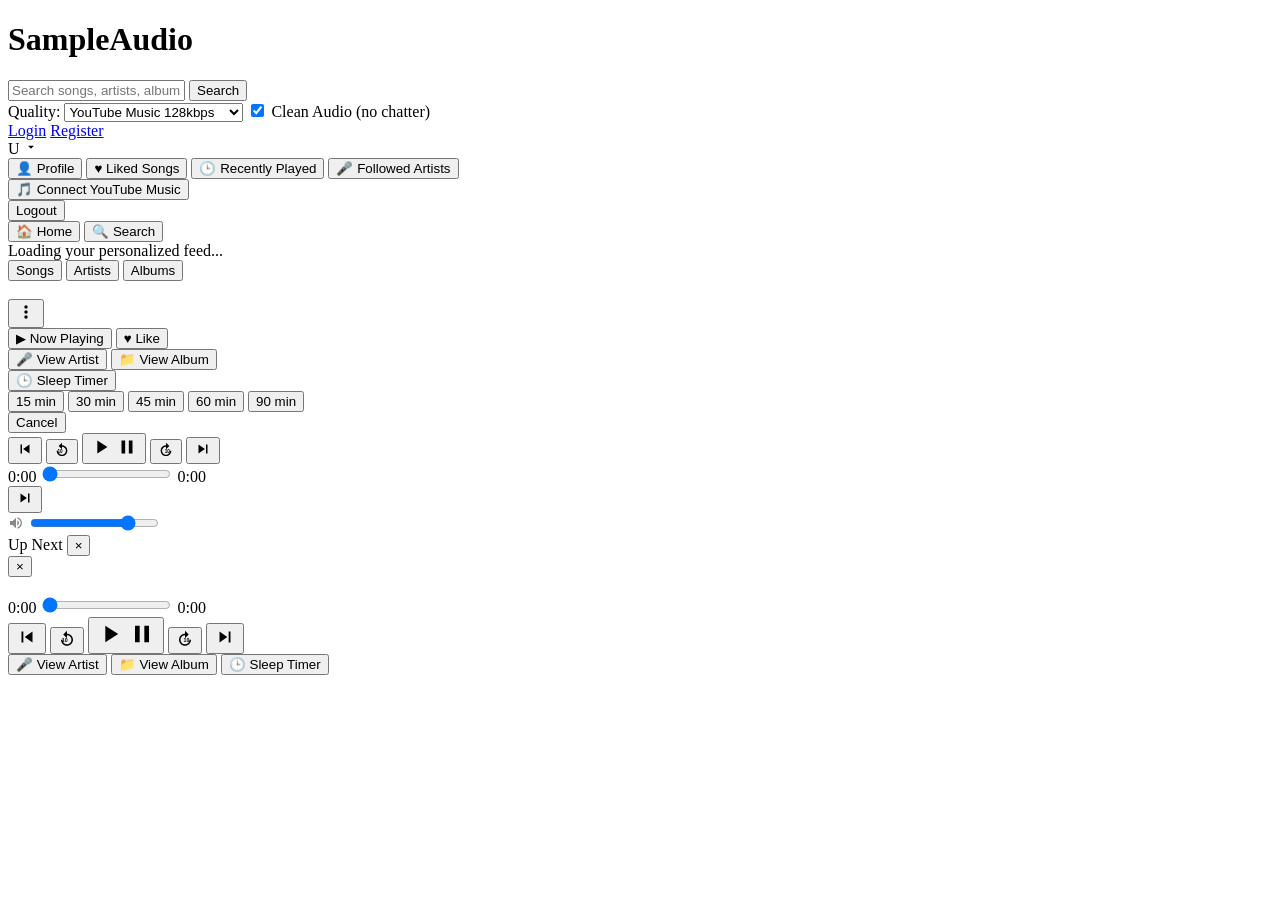
==== static/index.html @ 36dd5a6c "feat: Recommendation System v2 — Taste Engine + Home Feed Backend: - Event Bus (publish/subscribe) f" ====
<!DOCTYPE html>
<html lang="en">
<head>
    <meta charset="UTF-8">
    <meta name="viewport" content="width=device-width, initial-scale=1.0">
    <title>SampleAudio</title>
    <link rel="stylesheet" href="/style.css">
</head>
<body>
    <div id="app">
        <header>
            <h1>SampleAudio</h1>
            <div class="search-box">
                <input type="text" id="searchInput" placeholder="Search songs, artists, albums..." autocomplete="off">
                <button id="searchBtn" onclick="doSearch()">Search</button>
            </div>
            <div class="quality-selector">
                <label>Quality:</label>
                <select id="qualitySelect">
                    <option value="normal">YouTube Music 128kbps</option>
                    <option value="saavn">JioSaavn 320kbps (Clean)</option>
                    <option value="lossless">Tidal FLAC (Lossless)</option>
                </select>
                <label class="clean-toggle">
                    <input type="checkbox" id="cleanToggle" checked>
                    Clean Audio (no chatter)
                </label>
            </div>
            <div id="authSection" class="auth-section">
                <div id="guestAuth" class="guest-auth">
                    <a href="/login.html" class="auth-link">Login</a>
                    <a href="/login.html?tab=register" class="auth-link btn-auth">Register</a>
                </div>
                <div id="userAuth" class="user-auth hidden">
                    <div class="user-menu" onclick="toggleUserMenu()">
                        <span id="userIcon" class="user-icon">U</span>
                        <span id="userName" class="user-name"></span>
                        <svg viewBox="0 0 24 24" width="14" height="14" fill="currentColor"><path d="M7 10l5 5 5-5z"/></svg>
                    </div>
                    <div id="userDropdown" class="user-dropdown hidden">
                        <div class="user-dropdown-header">
                            <span id="dropdownUserName"></span>
                        </div>
                        <div class="user-dropdown-sep"></div>
                        <button onclick="viewProfile()">&#128100; Profile</button>
                        <button onclick="viewLikes()">&#9829; Liked Songs</button>
                        <button onclick="viewHistory()">&#128338; Recently Played</button>
                        <button onclick="viewFollowedArtists()">&#127908; Followed Artists</button>
                        <div class="user-dropdown-sep"></div>
                        <button onclick="connectYTMusic()" id="connectYTBtn">&#127925; Connect YouTube Music</button>
                        <div class="user-dropdown-sep"></div>
                        <button onclick="logout()" class="logout-btn">Logout</button>
                    </div>
                </div>
            </div>
        </header>

        <nav id="mainNav" class="main-nav">
            <button class="nav-btn active" onclick="showHome()">&#127968; Home</button>
            <button class="nav-btn" onclick="showSearch()">&#128269; Search</button>
        </nav>

        <main id="mainContent">
            <div id="homeView" class="home-view">
                <div id="homeGreeting" class="home-greeting"></div>
                <div id="homeContent" class="home-content">
                    <div class="loading">Loading your personalized feed...</div>
                </div>
            </div>

            <div id="searchView" class="search-view hidden">
                <div id="tabs" class="tabs hidden">
                    <button class="tab active" data-tab="songs" onclick="switchTab('songs')">Songs</button>
                    <button class="tab" data-tab="artists" onclick="switchTab('artists')">Artists</button>
                    <button class="tab" data-tab="albums" onclick="switchTab('albums')">Albums</button>
                </div>

                <div id="results" class="results"></div>

                <div id="artistView" class="artist-view hidden"></div>
                <div id="albumView" class="album-view hidden"></div>
            </div>
        </main>

        <div id="player" class="player hidden">
            <div class="player-info">
                <img id="playerThumb" src="" alt="">
                <div class="player-text">
                    <div id="playerTitle" class="player-title"></div>
                    <div id="playerArtist" class="player-artist"></div>
                    <div id="playerAlbumName" class="player-album"></div>
                </div>
            </div>
            <div class="player-kebab">
                <button class="kebab-btn" onclick="toggleKebabMenu(event)" title="More options">
                    <svg viewBox="0 0 24 24" width="20" height="20" fill="currentColor"><path d="M12 8c1.1 0 2-.9 2-2s-.9-2-2-2-2 .9-2 2 .9 2 2 2zm0 2c-1.1 0-2 .9-2 2s.9 2 2 2 2-.9 2-2-.9-2-2-2zm0 6c-1.1 0-2 .9-2 2s.9 2 2 2 2-.9 2-2-.9-2-2-2z"/></svg>
                </button>
                <div id="kebabMenu" class="kebab-menu hidden">
                    <button onclick="openNowPlaying()">&#9654; Now Playing</button>
                    <button onclick="toggleLike()" id="likeBtn">&#9829; Like</button>
                    <div class="kebab-sep"></div>
                    <button onclick="viewArtist()">&#127908; View Artist</button>
                    <button onclick="viewAlbum()">&#128193; View Album</button>
                    <div class="kebab-sep"></div>
                    <button onclick="showSleepTimerMenu()">&#128338; Sleep Timer</button>
                </div>
                <div id="sleepTimerMenu" class="kebab-menu hidden">
                    <button onclick="startSleepTimer(15)">15 min</button>
                    <button onclick="startSleepTimer(30)">30 min</button>
                    <button onclick="startSleepTimer(45)">45 min</button>
                    <button onclick="startSleepTimer(60)">60 min</button>
                    <button onclick="startSleepTimer(90)">90 min</button>
                    <div class="kebab-sep"></div>
                    <button onclick="cancelSleepTimer()" class="cancel-btn">Cancel</button>
                </div>
            </div>
            <div class="player-center">
                <div class="player-controls">
                    <button class="ctrl-btn" onclick="prevTrack()" title="Previous">
                        <svg viewBox="0 0 24 24" width="18" height="18" fill="currentColor"><path d="M6 6h2v12H6zm3.5 6l8.5 6V6z"/></svg>
                    </button>
                    <button class="ctrl-btn skip-btn" onclick="skipBackward()" title="Back 10s">
                        <svg viewBox="0 0 24 24" width="16" height="16" fill="currentColor"><path d="M11.99 5V1l-5 5 5 5V7c3.31 0 6 2.69 6 6s-2.69 6-6 6-6-2.69-6-6h-2c0 4.42 3.58 8 8 8s8-3.58 8-8-3.58-8-8-8z"/><text x="9" y="16" font-size="7" font-weight="bold" text-anchor="middle" fill="currentColor">10</text></svg>
                    </button>
                    <button class="ctrl-btn play-btn" id="playPauseBtn" onclick="togglePlay()" title="Play">
                        <svg id="playIcon" viewBox="0 0 24 24" width="22" height="22" fill="currentColor"><path d="M8 5v14l11-7z"/></svg>
                        <svg id="pauseIcon" viewBox="0 0 24 24" width="22" height="22" fill="currentColor" class="hidden"><path d="M6 19h4V5H6v14zm8-14v14h4V5h-4z"/></svg>
                    </button>
                    <button class="ctrl-btn skip-btn" onclick="skipForward()" title="Forward 10s">
                        <svg viewBox="0 0 24 24" width="16" height="16" fill="currentColor"><path d="M12.01 5V1l5 5-5 5V7c-3.31 0-6 2.69-6 6s2.69 6 6 6 6-2.69 6-6h2c0 4.42-3.58 8-8 8s-8-3.58-8-8 3.58-8 8-8z"/><text x="14" y="16" font-size="7" font-weight="bold" text-anchor="middle" fill="currentColor">10</text></svg>
                    </button>
                    <button class="ctrl-btn" onclick="nextTrack()" title="Next">
                        <svg viewBox="0 0 24 24" width="18" height="18" fill="currentColor"><path d="M6 18l8.5-6L6 6v12zM16 6v12h2V6h-2z"/></svg>
                    </button>
                </div>
                <div class="player-progress">
                    <span id="currentTime" class="time-label">0:00</span>
                    <input type="range" id="progressBar" min="0" max="100" value="0" oninput="seekAudio(this.value)">
                    <span id="totalTime" class="time-label">0:00</span>
                </div>
            </div>
            <div class="player-right">
                <button id="upNextBtn" class="ctrl-btn up-next-btn" onclick="toggleUpNext()" title="Up Next">
                    <svg viewBox="0 0 24 24" width="18" height="18" fill="currentColor"><path d="M6 18l8.5-6L6 6v12zM16 6v12h2V6h-2z"/></svg>
                </button>
                <span id="sleepBadge" class="sleep-badge hidden"></span>
                <div class="player-volume">
                    <svg viewBox="0 0 24 24" width="16" height="16" fill="#888"><path d="M3 9v6h4l5 5V4L7 9H3zm13.5 3c0-1.77-1.02-3.29-2.5-4.03v8.05c1.48-.73 2.5-2.25 2.5-4.02zM14 3.23v2.06c2.89.86 5 3.54 5 6.71s-2.11 5.85-5 6.71v2.06c4.01-.91 7-4.49 7-8.77s-2.99-7.86-7-8.77z"/></svg>
                    <input type="range" id="volumeBar" min="0" max="100" value="80" oninput="setVolume(this.value)">
                </div>
            </div>
        </div>

        <div id="upNextPanel" class="up-next-panel hidden">
            <div class="up-next-header">
                <span class="up-next-title">Up Next</span>
                <button class="up-next-close" onclick="toggleUpNext()">&times;</button>
            </div>
            <div id="upNextList" class="up-next-list"></div>
        </div>

        <div id="nowPlayingOverlay" class="now-playing-overlay hidden">
            <button class="np-close" onclick="closeNowPlaying()">&times;</button>
            <div class="np-card">
                <img id="npThumb" class="np-thumb" src="" alt="">
                <div class="np-title" id="npTitle"></div>
                <div class="np-artist" id="npArtist"></div>
                <div class="np-album" id="npAlbum"></div>
                <div class="np-progress">
                    <span id="npCurrentTime" class="time-label">0:00</span>
                    <input type="range" id="npProgressBar" min="0" max="100" value="0" oninput="seekAudio(this.value)">
                    <span id="npTotalTime" class="time-label">0:00</span>
                </div>
                <div class="np-controls">
                    <button class="ctrl-btn" onclick="prevTrack()" title="Previous">
                        <svg viewBox="0 0 24 24" width="22" height="22" fill="currentColor"><path d="M6 6h2v12H6zm3.5 6l8.5 6V6z"/></svg>
                    </button>
                    <button class="ctrl-btn skip-btn" onclick="skipBackward()" title="Back 10s">
                        <svg viewBox="0 0 24 24" width="18" height="18" fill="currentColor"><path d="M11.99 5V1l-5 5 5 5V7c3.31 0 6 2.69 6 6s-2.69 6-6 6-6-2.69-6-6h-2c0 4.42 3.58 8 8 8s8-3.58 8-8-3.58-8-8-8z"/><text x="9" y="16" font-size="7" font-weight="bold" text-anchor="middle" fill="currentColor">10</text></svg>
                    </button>
                    <button class="ctrl-btn play-btn" onclick="togglePlay()" title="Play">
                        <svg id="npPlayIcon" viewBox="0 0 24 24" width="28" height="28" fill="currentColor"><path d="M8 5v14l11-7z"/></svg>
                        <svg id="npPauseIcon" viewBox="0 0 24 24" width="28" height="28" fill="currentColor" class="hidden"><path d="M6 19h4V5H6v14zm8-14v14h4V5h-4z"/></svg>
                    </button>
                    <button class="ctrl-btn skip-btn" onclick="skipForward()" title="Forward 10s">
                        <svg viewBox="0 0 24 24" width="18" height="18" fill="currentColor"><path d="M12.01 5V1l5 5-5 5V7c-3.31 0-6 2.69-6 6s2.69 6 6 6 6-2.69 6-6h2c0 4.42-3.58 8-8 8s-8-3.58-8-8 3.58-8 8-8z"/><text x="14" y="16" font-size="7" font-weight="bold" text-anchor="middle" fill="currentColor">10</text></svg>
                    </button>
                    <button class="ctrl-btn" onclick="nextTrack()" title="Next">
                        <svg viewBox="0 0 24 24" width="22" height="22" fill="currentColor"><path d="M6 18l8.5-6L6 6v12zM16 6v12h2V6h-2z"/></svg>
                    </button>
                </div>
                <div class="np-actions">
                    <button class="np-action-btn" onclick="viewArtist()">&#127908; View Artist</button>
                    <button class="np-action-btn" onclick="viewAlbum()">&#128193; View Album</button>
                    <button class="np-action-btn" onclick="showSleepTimerMenu()">&#128338; Sleep Timer</button>
                </div>
            </div>
        </div>
    </div>

    <audio id="audioElement" preload="auto"></audio>
    <script src="/app.js"></script>
</body>
</html>
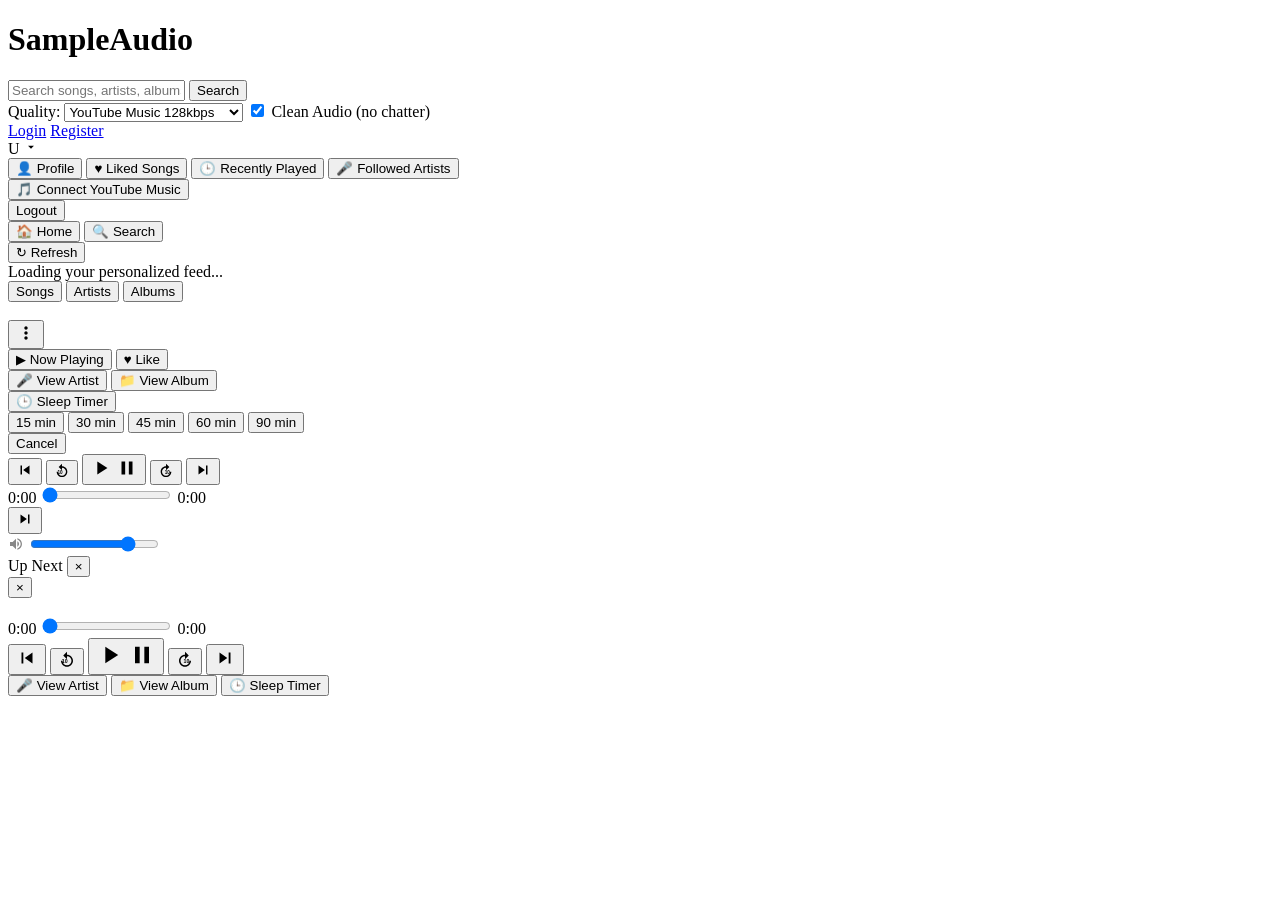
==== commit 0c0caa32: "Playlist in Home screen Curated playlist with daily mix 1 & liked songs section , albums and suggest" ====
--- a/static/index.html
+++ b/static/index.html
@@ -62,7 +62,9 @@
 
         <main id="mainContent">
             <div id="homeView" class="home-view">
-                <div id="homeGreeting" class="home-greeting"></div>
+                <div id="homeGreeting" class="home-greeting">
+                    <button id="homeRefreshBtn" class="home-refresh-btn" onclick="loadHomeFeed()" title="Refresh feed">&#8635; Refresh</button>
+                </div>
                 <div id="homeContent" class="home-content">
                     <div class="loading">Loading your personalized feed...</div>
                 </div>
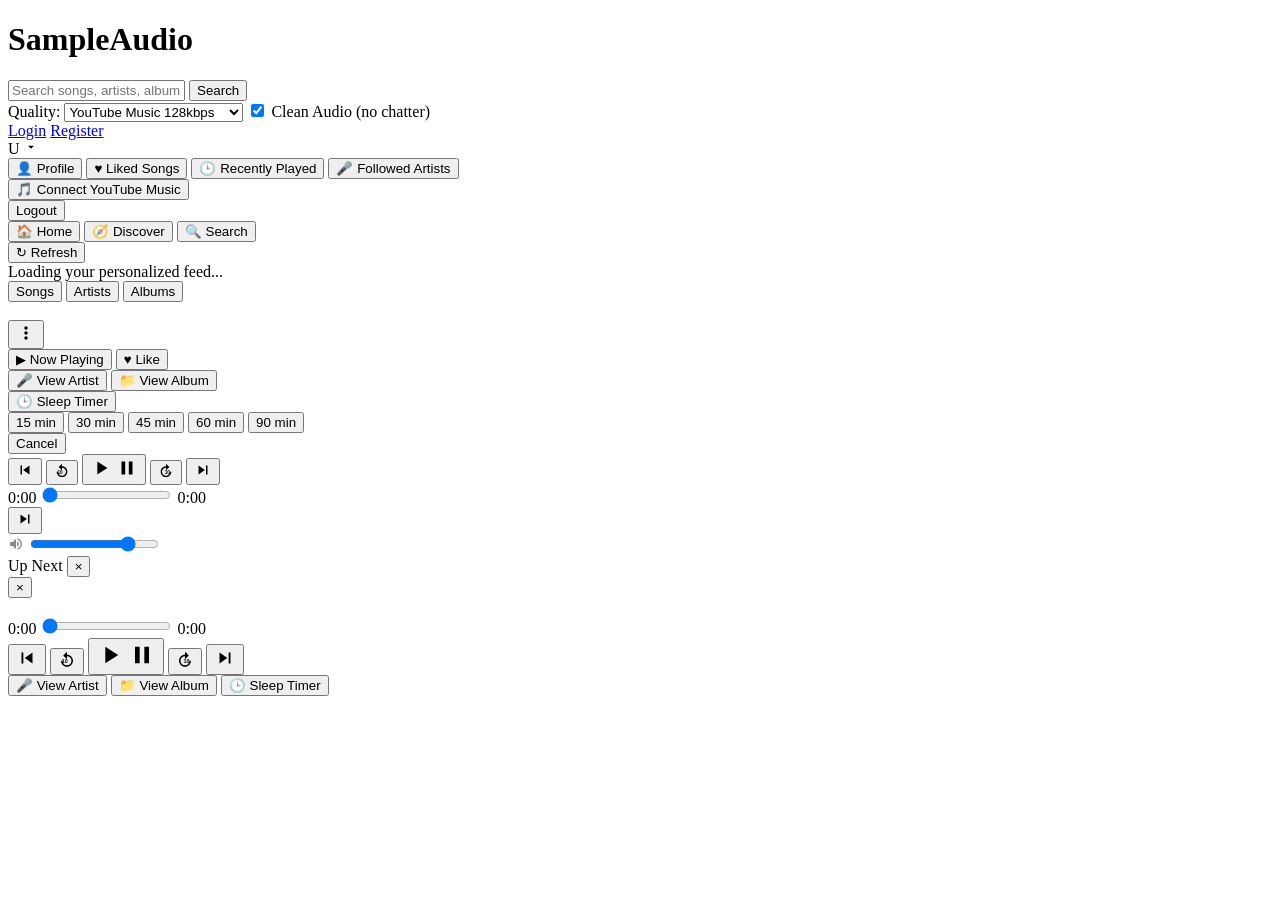
==== commit 089fd6f3: "DISCOVER" ====
--- a/static/index.html
+++ b/static/index.html
@@ -4,6 +4,9 @@
     <meta charset="UTF-8">
     <meta name="viewport" content="width=device-width, initial-scale=1.0">
     <title>SampleAudio</title>
+    <link rel="preconnect" href="https://fonts.googleapis.com">
+    <link rel="preconnect" href="https://fonts.gstatic.com" crossorigin>
+    <link href="https://fonts.googleapis.com/css2?family=Montserrat:wght@400;500;600;700;800&display=swap" rel="stylesheet">
     <link rel="stylesheet" href="/style.css">
 </head>
 <body>
@@ -57,6 +60,7 @@
 
         <nav id="mainNav" class="main-nav">
             <button class="nav-btn active" onclick="showHome()">&#127968; Home</button>
+            <button class="nav-btn" onclick="showDiscover()">&#129517; Discover</button>
             <button class="nav-btn" onclick="showSearch()">&#128269; Search</button>
         </nav>
 
@@ -68,6 +72,11 @@
                 <div id="homeContent" class="home-content">
                     <div class="loading">Loading your personalized feed...</div>
                 </div>
+                <div id="mixDetailView" class="mix-detail-view hidden"></div>
+            </div>
+
+            <div id="discoverView" class="home-view hidden">
+                <div id="discoverContent" class="home-content"></div>
             </div>
 
             <div id="searchView" class="search-view hidden">
@@ -80,6 +89,7 @@
                 <div id="results" class="results"></div>
 
                 <div id="artistView" class="artist-view hidden"></div>
+                <div id="artistSongsView" class="mix-detail-view hidden"></div>
                 <div id="albumView" class="album-view hidden"></div>
             </div>
         </main>
@@ -137,7 +147,7 @@
                 </div>
                 <div class="player-progress">
                     <span id="currentTime" class="time-label">0:00</span>
-                    <input type="range" id="progressBar" min="0" max="100" value="0" oninput="seekAudio(this.value)">
+                    <input type="range" id="progressBar" min="0" max="100" value="0" oninput="seekAudio(this.value)" onpointerdown="startScrub()" onpointerup="endScrub(this)" onpointercancel="endScrub(this)">
                     <span id="totalTime" class="time-label">0:00</span>
                 </div>
             </div>
@@ -170,7 +180,7 @@
                 <div class="np-album" id="npAlbum"></div>
                 <div class="np-progress">
                     <span id="npCurrentTime" class="time-label">0:00</span>
-                    <input type="range" id="npProgressBar" min="0" max="100" value="0" oninput="seekAudio(this.value)">
+                    <input type="range" id="npProgressBar" min="0" max="100" value="0" oninput="seekAudio(this.value)" onpointerdown="startScrub()" onpointerup="endScrub(this)" onpointercancel="endScrub(this)">
                     <span id="npTotalTime" class="time-label">0:00</span>
                 </div>
                 <div class="np-controls">
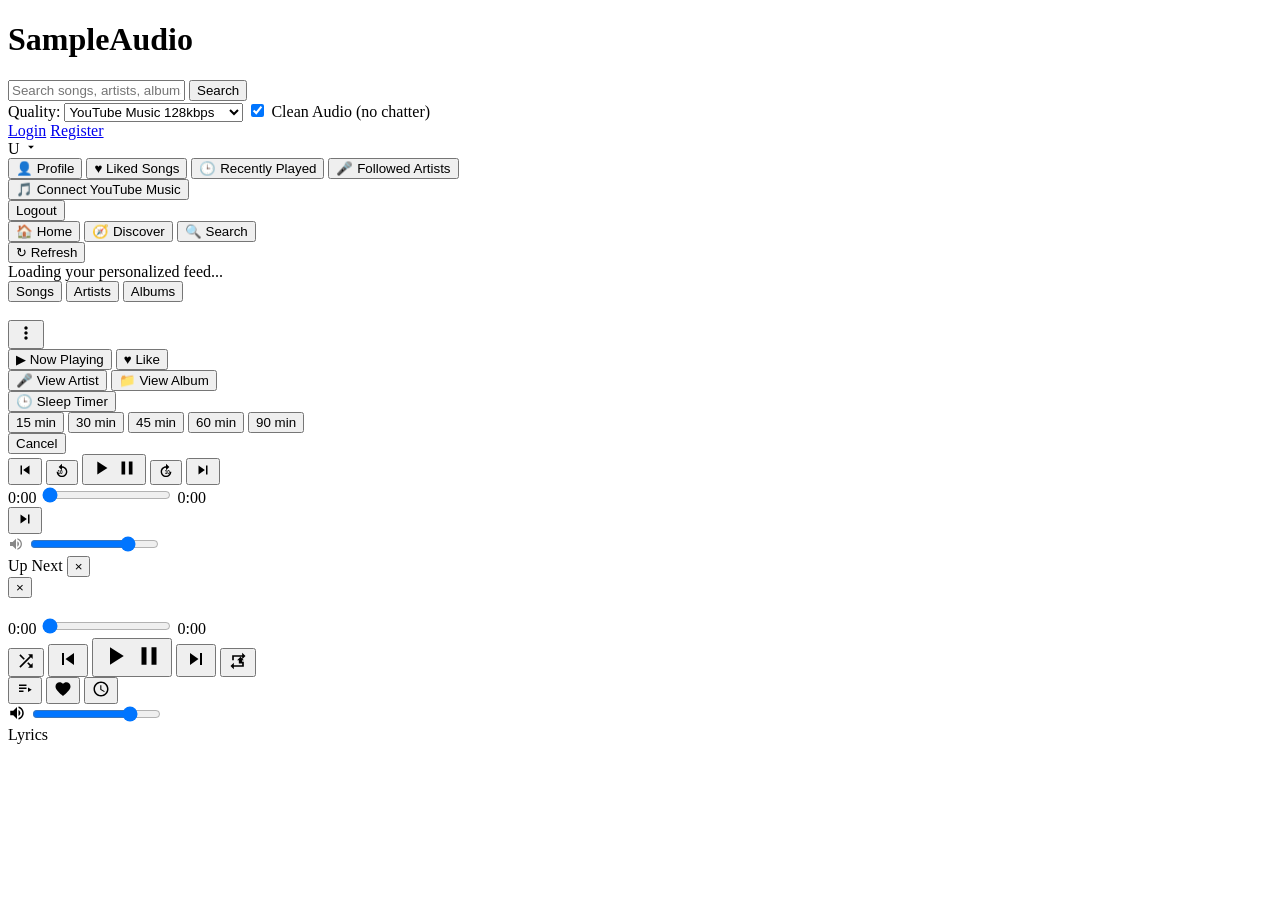
==== commit fad04456: "moving thumbnails and lyrics" ====
--- a/static/index.html
+++ b/static/index.html
@@ -95,7 +95,7 @@
         </main>
 
         <div id="player" class="player hidden">
-            <div class="player-info">
+            <div class="player-info" onclick="openNowPlaying()" title="Now Playing">
                 <img id="playerThumb" src="" alt="">
                 <div class="player-text">
                     <div id="playerTitle" class="player-title"></div>
@@ -172,39 +172,58 @@
         </div>
 
         <div id="nowPlayingOverlay" class="now-playing-overlay hidden">
-            <button class="np-close" onclick="closeNowPlaying()">&times;</button>
-            <div class="np-card">
-                <img id="npThumb" class="np-thumb" src="" alt="">
-                <div class="np-title" id="npTitle"></div>
-                <div class="np-artist" id="npArtist"></div>
-                <div class="np-album" id="npAlbum"></div>
-                <div class="np-progress">
-                    <span id="npCurrentTime" class="time-label">0:00</span>
-                    <input type="range" id="npProgressBar" min="0" max="100" value="0" oninput="seekAudio(this.value)" onpointerdown="startScrub()" onpointerup="endScrub(this)" onpointercancel="endScrub(this)">
-                    <span id="npTotalTime" class="time-label">0:00</span>
-                </div>
-                <div class="np-controls">
-                    <button class="ctrl-btn" onclick="prevTrack()" title="Previous">
-                        <svg viewBox="0 0 24 24" width="22" height="22" fill="currentColor"><path d="M6 6h2v12H6zm3.5 6l8.5 6V6z"/></svg>
-                    </button>
-                    <button class="ctrl-btn skip-btn" onclick="skipBackward()" title="Back 10s">
-                        <svg viewBox="0 0 24 24" width="18" height="18" fill="currentColor"><path d="M11.99 5V1l-5 5 5 5V7c3.31 0 6 2.69 6 6s-2.69 6-6 6-6-2.69-6-6h-2c0 4.42 3.58 8 8 8s8-3.58 8-8-3.58-8-8-8z"/><text x="9" y="16" font-size="7" font-weight="bold" text-anchor="middle" fill="currentColor">10</text></svg>
-                    </button>
-                    <button class="ctrl-btn play-btn" onclick="togglePlay()" title="Play">
-                        <svg id="npPlayIcon" viewBox="0 0 24 24" width="28" height="28" fill="currentColor"><path d="M8 5v14l11-7z"/></svg>
-                        <svg id="npPauseIcon" viewBox="0 0 24 24" width="28" height="28" fill="currentColor" class="hidden"><path d="M6 19h4V5H6v14zm8-14v14h4V5h-4z"/></svg>
-                    </button>
-                    <button class="ctrl-btn skip-btn" onclick="skipForward()" title="Forward 10s">
-                        <svg viewBox="0 0 24 24" width="18" height="18" fill="currentColor"><path d="M12.01 5V1l5 5-5 5V7c-3.31 0-6 2.69-6 6s2.69 6 6 6 6-2.69 6-6h2c0 4.42-3.58 8-8 8s-8-3.58-8-8 3.58-8 8-8z"/><text x="14" y="16" font-size="7" font-weight="bold" text-anchor="middle" fill="currentColor">10</text></svg>
-                    </button>
-                    <button class="ctrl-btn" onclick="nextTrack()" title="Next">
-                        <svg viewBox="0 0 24 24" width="22" height="22" fill="currentColor"><path d="M6 18l8.5-6L6 6v12zM16 6v12h2V6h-2z"/></svg>
-                    </button>
-                </div>
-                <div class="np-actions">
-                    <button class="np-action-btn" onclick="viewArtist()">&#127908; View Artist</button>
-                    <button class="np-action-btn" onclick="viewAlbum()">&#128193; View Album</button>
-                    <button class="np-action-btn" onclick="showSleepTimerMenu()">&#128338; Sleep Timer</button>
+            <div id="npBg" class="np-bg"></div>
+            <button class="np-close" onclick="closeNowPlaying()" title="Close">&times;</button>
+            <div class="np-wrap">
+                <div class="np-left">
+                    <div class="np-artwrap">
+                        <img id="npThumb" class="np-thumb" src="" alt="">
+                    </div>
+                    <div class="np-title" id="npTitle"></div>
+                    <div class="np-artist" id="npArtist"></div>
+                    <div class="np-album" id="npAlbum"></div>
+                    <div class="np-progress">
+                        <span id="npCurrentTime" class="time-label">0:00</span>
+                        <input type="range" id="npProgressBar" min="0" max="100" value="0" oninput="seekAudio(this.value)" onpointerdown="startScrub()" onpointerup="endScrub(this)" onpointercancel="endScrub(this)">
+                        <span id="npTotalTime" class="time-label np-remaining">0:00</span>
+                    </div>
+                    <div class="np-controls">
+                        <button id="npShuffleBtn" class="ctrl-btn np-toggle" onclick="toggleShuffle()" title="Shuffle">
+                            <svg viewBox="0 0 24 24" width="20" height="20" fill="currentColor"><path d="M10.59 9.17L5.41 4 4 5.41l5.17 5.17 1.42-1.41zM14.5 4l2.04 2.04L4 18.59 5.41 20 17.96 7.46 20 9.5V4h-5.5zm.33 9.41l-1.41 1.41 3.13 3.13L14.5 20H20v-5.5l-2.04 2.04-3.13-3.13z"/></svg>
+                        </button>
+                        <button class="ctrl-btn" onclick="prevTrack()" title="Previous">
+                            <svg viewBox="0 0 24 24" width="24" height="24" fill="currentColor"><path d="M6 6h2v12H6zm3.5 6l8.5 6V6z"/></svg>
+                        </button>
+                        <button class="ctrl-btn play-btn" onclick="togglePlay()" title="Play">
+                            <svg id="npPlayIcon" viewBox="0 0 24 24" width="30" height="30" fill="currentColor"><path d="M8 5v14l11-7z"/></svg>
+                            <svg id="npPauseIcon" viewBox="0 0 24 24" width="30" height="30" fill="currentColor" class="hidden"><path d="M6 19h4V5H6v14zm8-14v14h4V5h-4z"/></svg>
+                        </button>
+                        <button class="ctrl-btn" onclick="nextTrack()" title="Next">
+                            <svg viewBox="0 0 24 24" width="24" height="24" fill="currentColor"><path d="M6 18l8.5-6L6 6v12zM16 6v12h2V6h-2z"/></svg>
+                        </button>
+                        <button id="npRepeatBtn" class="ctrl-btn np-toggle" onclick="toggleRepeat()" title="Repeat">
+                            <svg viewBox="0 0 24 24" width="20" height="20" fill="currentColor"><path d="M7 7h10v3l4-4-4-4v3H5v6h2V7zm10 10H7v-3l-4 4 4 4v-3h12v-6h-2v4zm-4-2v-4h-2l4-4 4 4h-2v4h-4z"/></svg>
+                        </button>
+                    </div>
+                    <div class="np-actions">
+                        <button class="np-action-btn" onclick="toggleUpNext()" title="Up Next">
+                            <svg viewBox="0 0 24 24" width="18" height="18" fill="currentColor"><path d="M4 6h10v2H4V6zm0 4h10v2H4v-2zm0 4h6v2H4v-2zm12 2v-6l5 3-5 3z"/></svg>
+                        </button>
+                        <button id="npLikeBtn" class="np-action-btn" onclick="toggleLike()" title="Like">
+                            <svg viewBox="0 0 24 24" width="18" height="18" fill="currentColor"><path d="M12 21.35l-1.45-1.32C5.4 15.36 2 12.28 2 8.5 2 5.42 4.42 3 7.5 3c1.74 0 3.41.81 4.5 2.09C13.09 3.81 14.76 3 16.5 3 19.58 3 22 5.42 22 8.5c0 3.78-3.4 6.86-8.55 11.54L12 21.35z"/></svg>
+                        </button>
+                        <button class="np-action-btn" onclick="showSleepTimerMenu()" title="Sleep Timer">
+                            <svg viewBox="0 0 24 24" width="18" height="18" fill="currentColor"><path d="M11.99 2C6.47 2 2 6.48 2 12s4.47 10 9.99 10C17.52 22 22 17.52 22 12S17.52 2 11.99 2zM12 20c-4.42 0-8-3.58-8-8s3.58-8 8-8 8 3.58 8 8-3.58 8-8 8zm.5-13H11v6l5.25 3.15.75-1.23-4.5-2.67V7z"/></svg>
+                        </button>
+                    </div>
+                    <div class="np-volume">
+                        <svg viewBox="0 0 24 24" width="18" height="18" fill="currentColor"><path d="M3 9v6h4l5 5V4L7 9H3zm13.5 3c0-1.77-1.02-3.29-2.5-4.03v8.05c1.48-.73 2.5-2.25 2.5-4.02zM14 3.23v2.06c2.89.86 5 3.54 5 6.71s-2.11 5.85-5 6.71v2.06c4.01-.91 7-4.49 7-8.77s-2.99-7.86-7-8.77z"/></svg>
+                        <input type="range" id="npVolumeBar" min="0" max="100" value="80" oninput="setVolume(this.value)">
+                    </div>
+                </div>
+                <div class="np-lyrics">
+                    <div class="np-lyrics-title">Lyrics</div>
+                    <div id="npLyricsBody" class="np-lyrics-body"></div>
                 </div>
             </div>
         </div>
